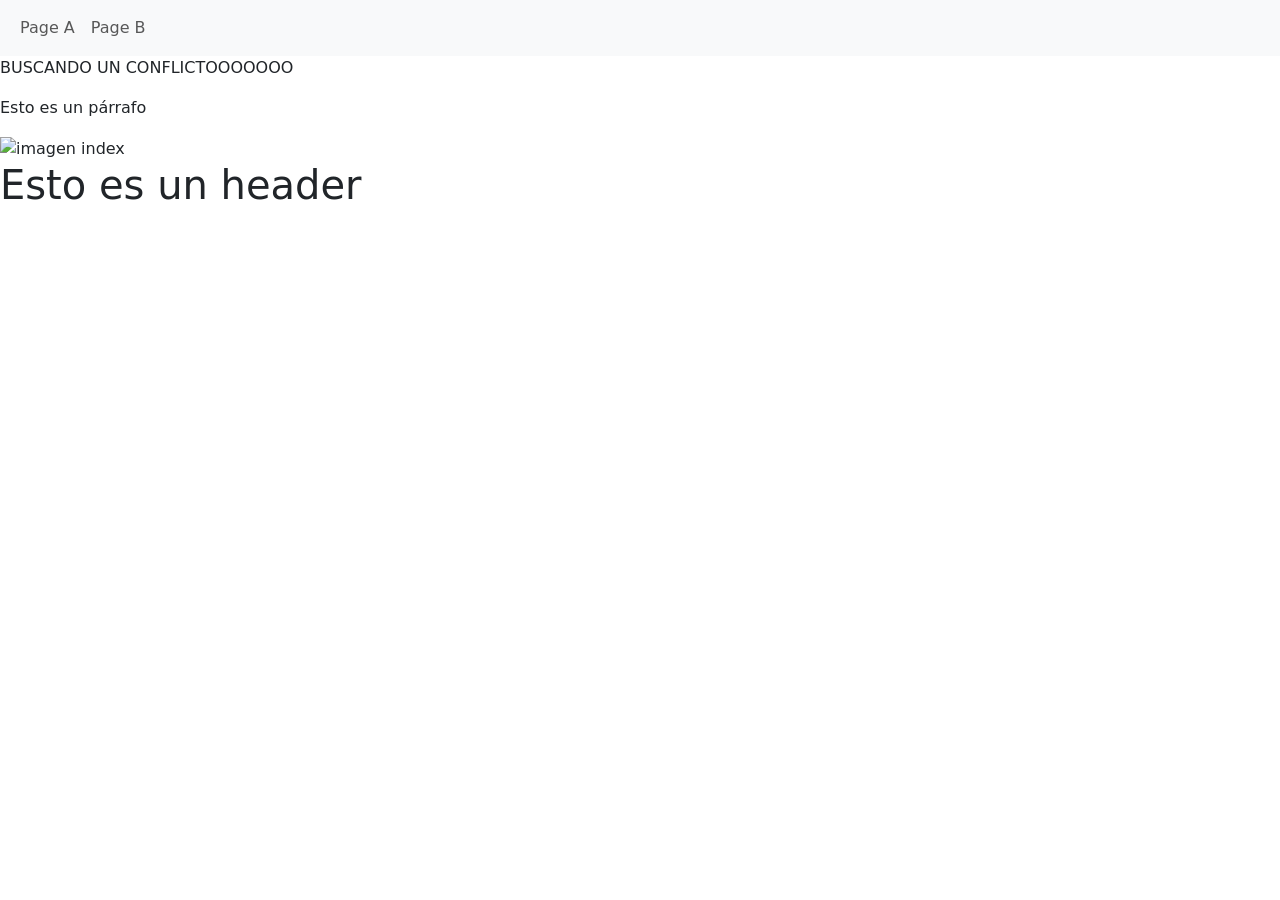
==== index.html @ a394bdd1 "Merge branch 'main' of https://github.com/ManuelLPZ17/SourceTreePractica_01_LP" ====
<!DOCTYPE html>
<html>
  <head>
    <meta charset='utf-8'>
    <link rel='stylesheet' href='styles/style.css'>
    <!-- AGREGA ESTAS DOS LÍNEAS: -->
    <link href='https://cdn.jsdelivr.net/npm/bootstrap@5.2.3/dist/css/bootstrap.min.css' rel='stylesheet'>
    <script src='https://cdn.jsdelivr.net/npm/bootstrap@5.2.3/dist/js/bootstrap.bundle.min.js'></script>
    <title>INICIO P01</title>
  </head>
  <body>
    <!-- AGREGA EL NAVBAR AL INICIO DEL BODY: -->
    <nav class='navbar navbar-expand-sm bg-light'>
      <div class='container-fluid'>
        <ul class='navbar-nav'>
          <li class='nav-item'><a class='nav-link' href='page_a.html'>Page A</a></li>
          <li class='nav-item'><a class='nav-link' href='page_b.html'>Page B</a></li>
        </ul>
      </div>
    </nav>
    <p>BUSCANDO UN CONFLICTOOOOOOO</p>
    <p>Esto es un párrafo</p>
    <img src='https://picsum.photos/400' alt='imagen index'>
    <h1>Esto es un header</h1>
  </body>
</html>
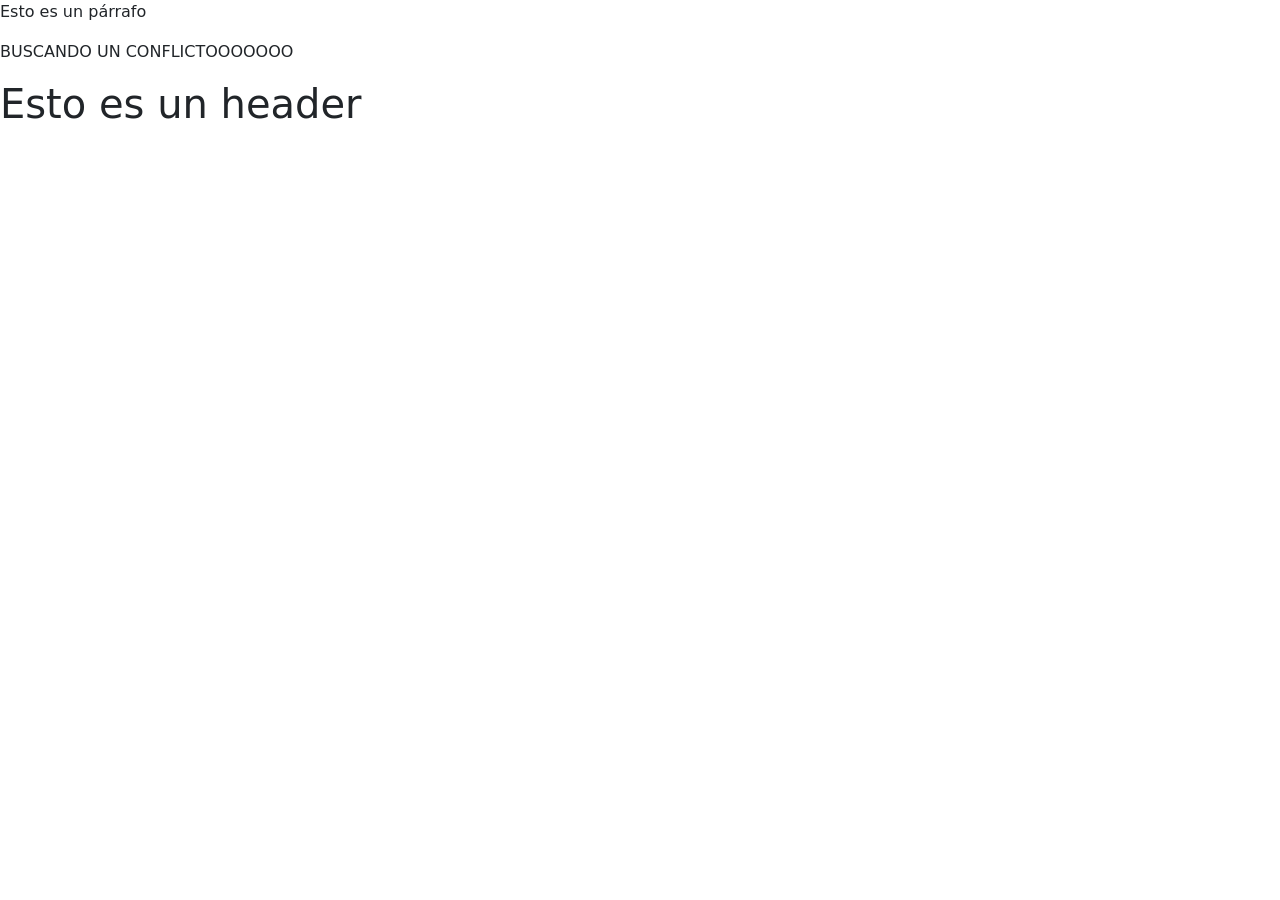
==== commit e23359f8: "Elimina navbar de index.html" ====
--- a/index.html
+++ b/index.html
@@ -10,17 +10,9 @@
   </head>
   <body>
     <!-- AGREGA EL NAVBAR AL INICIO DEL BODY: -->
-    <nav class='navbar navbar-expand-sm bg-light'>
-      <div class='container-fluid'>
-        <ul class='navbar-nav'>
-          <li class='nav-item'><a class='nav-link' href='page_a.html'>Page A</a></li>
-          <li class='nav-item'><a class='nav-link' href='page_b.html'>Page B</a></li>
-        </ul>
-      </div>
-    </nav>
+    
+    <p>Esto es un párrafo</p>
     <p>BUSCANDO UN CONFLICTOOOOOOO</p>
-    <p>Esto es un párrafo</p>
-    <img src='https://picsum.photos/400' alt='imagen index'>
     <h1>Esto es un header</h1>
   </body>
 </html>
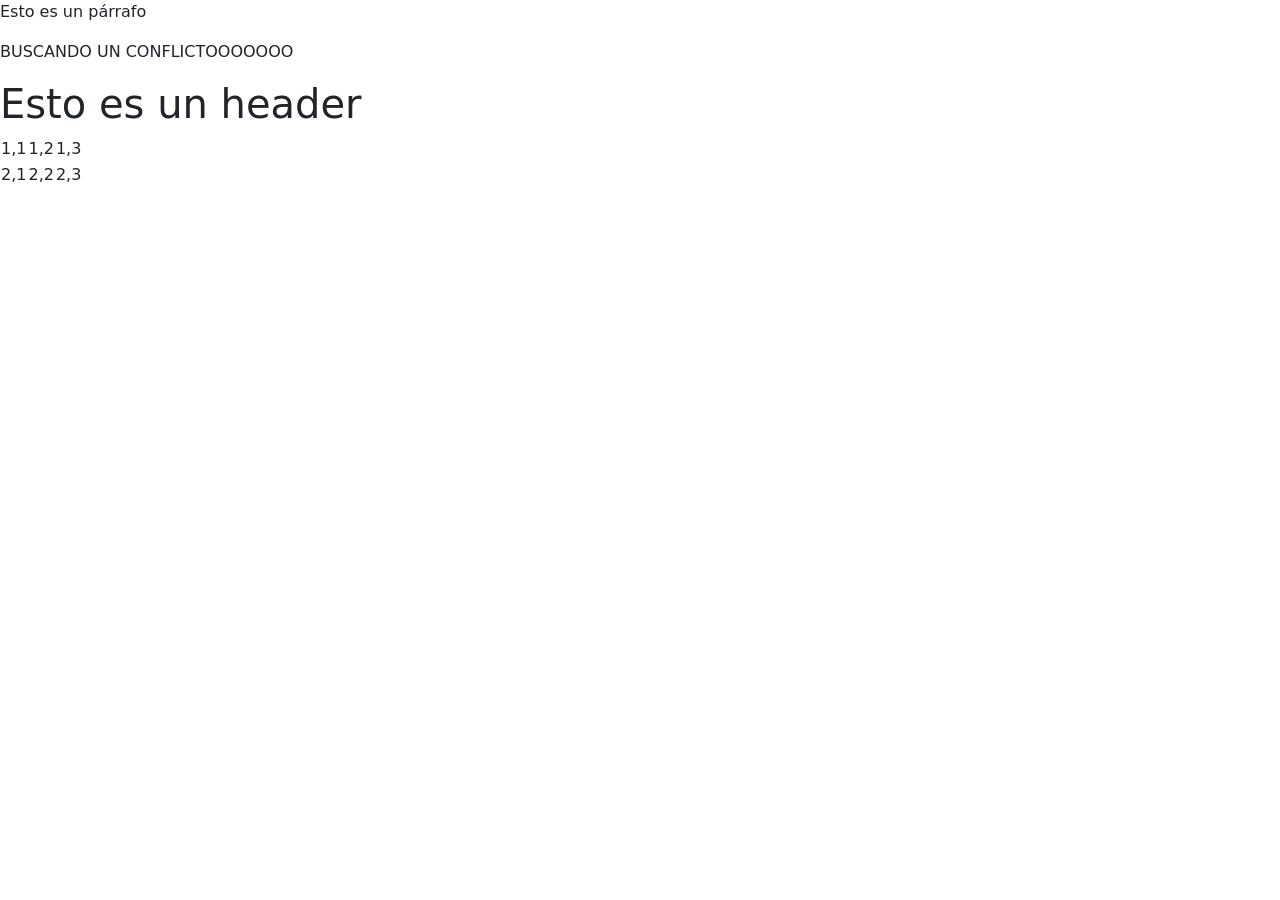
==== commit 067b9fd0: "Agrege tabla 2x3 en index.html" ====
--- a/index.html
+++ b/index.html
@@ -14,5 +14,18 @@
     <p>Esto es un párrafo</p>
     <p>BUSCANDO UN CONFLICTOOOOOOO</p>
     <h1>Esto es un header</h1>
+    <table>
+  <tr>
+    <td>1,1</td>
+    <td>1,2</td>
+    <td>1,3</td>
+  </tr>
+  <tr>
+    <td>2,1</td>
+    <td>2,2</td>
+    <td>2,3</td>
+  </tr>
+</table>
+
   </body>
 </html>
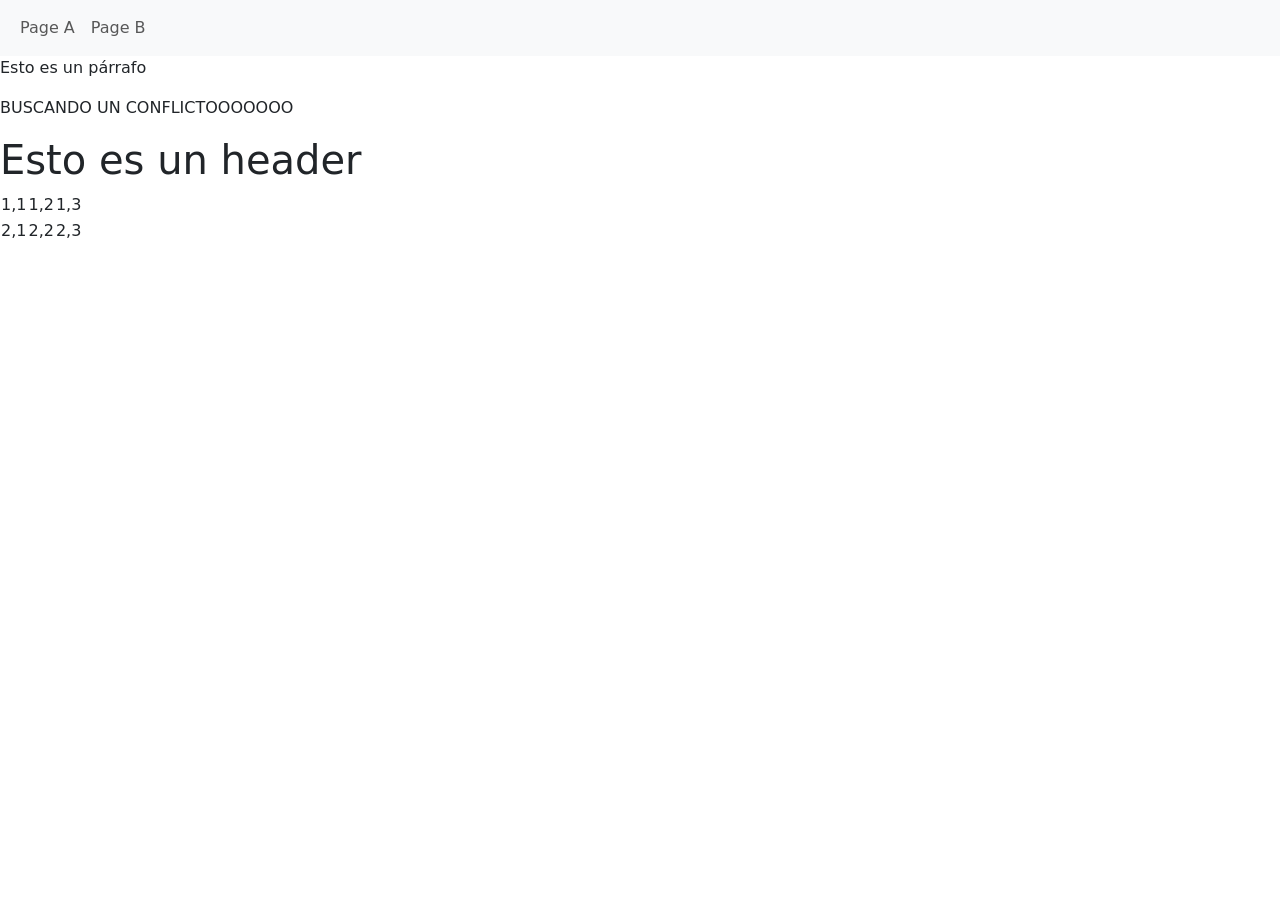
==== commit 1b5a4f32: "Revert "Elimina navbar de index.html" This reverts commit e23359f8e748dd70b0598ceeb5208656637278a7." ====
--- a/index.html
+++ b/index.html
@@ -10,7 +10,14 @@
   </head>
   <body>
     <!-- AGREGA EL NAVBAR AL INICIO DEL BODY: -->
-    
+    <nav class='navbar navbar-expand-sm bg-light'>
+      <div class='container-fluid'>
+        <ul class='navbar-nav'>
+          <li class='nav-item'><a class='nav-link' href='page_a.html'>Page A</a></li>
+          <li class='nav-item'><a class='nav-link' href='page_b.html'>Page B</a></li>
+        </ul>
+      </div>
+    </nav>
     <p>Esto es un párrafo</p>
     <p>BUSCANDO UN CONFLICTOOOOOOO</p>
     <h1>Esto es un header</h1>
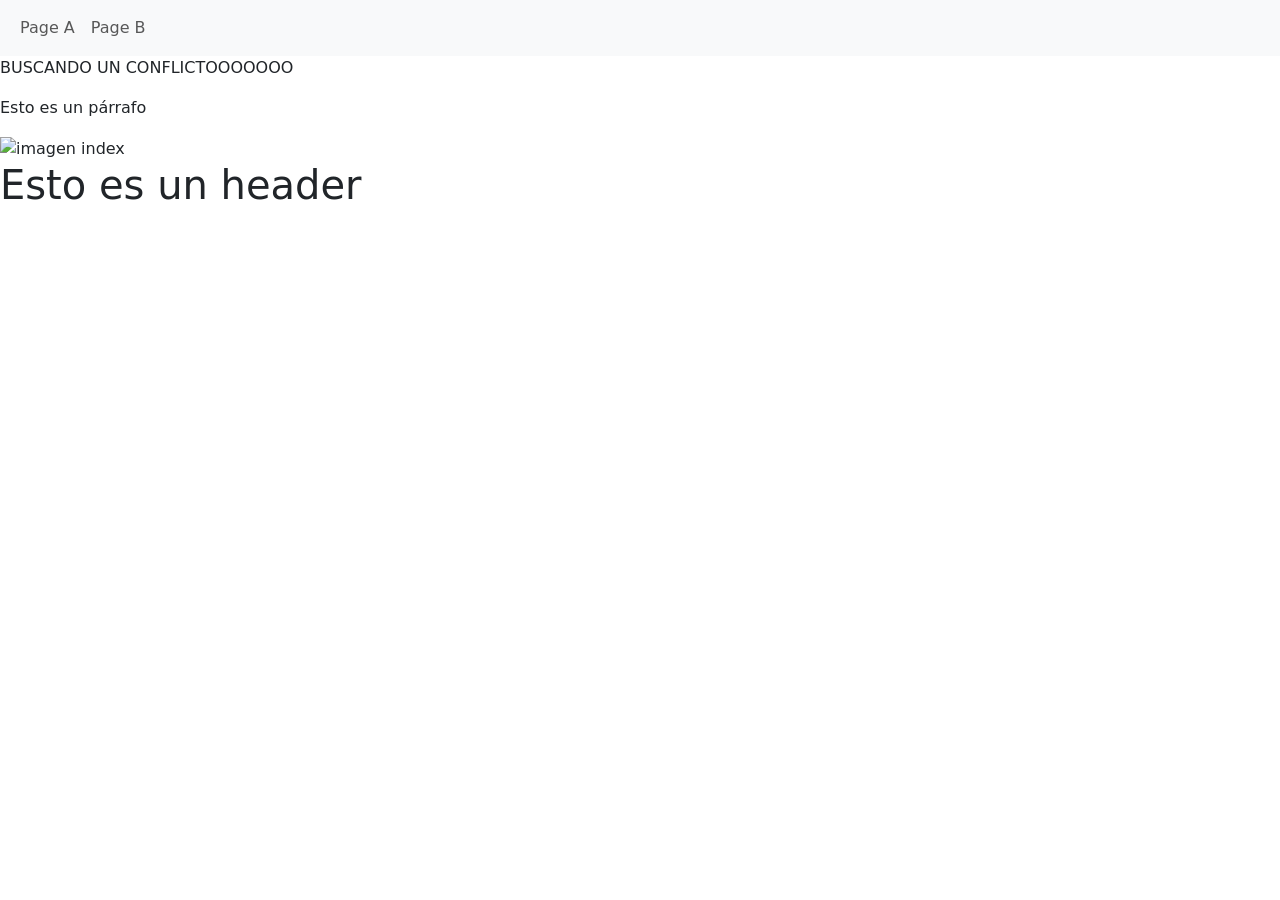
==== commit 7d799aa3: "Cambio para generar conflicto" ====
--- a/index.html
+++ b/index.html
@@ -6,7 +6,7 @@
     <!-- AGREGA ESTAS DOS LÍNEAS: -->
     <link href='https://cdn.jsdelivr.net/npm/bootstrap@5.2.3/dist/css/bootstrap.min.css' rel='stylesheet'>
     <script src='https://cdn.jsdelivr.net/npm/bootstrap@5.2.3/dist/js/bootstrap.bundle.min.js'></script>
-    <title>INICIO P01</title>
+    <title>Conflicto nestor</title>
   </head>
   <body>
     <!-- AGREGA EL NAVBAR AL INICIO DEL BODY: -->
@@ -18,21 +18,10 @@
         </ul>
       </div>
     </nav>
+    <p>BUSCANDO UN CONFLICTOOOOOOO</p>
     <p>Esto es un párrafo</p>
-    <p>BUSCANDO UN CONFLICTOOOOOOO</p>
+    <img src='https://picsum.photos/400' alt='imagen index'>
     <h1>Esto es un header</h1>
-    <table>
-  <tr>
-    <td>1,1</td>
-    <td>1,2</td>
-    <td>1,3</td>
-  </tr>
-  <tr>
-    <td>2,1</td>
-    <td>2,2</td>
-    <td>2,3</td>
-  </tr>
-</table>
-
+    <script src='scripts/script.js'></script>
   </body>
 </html>
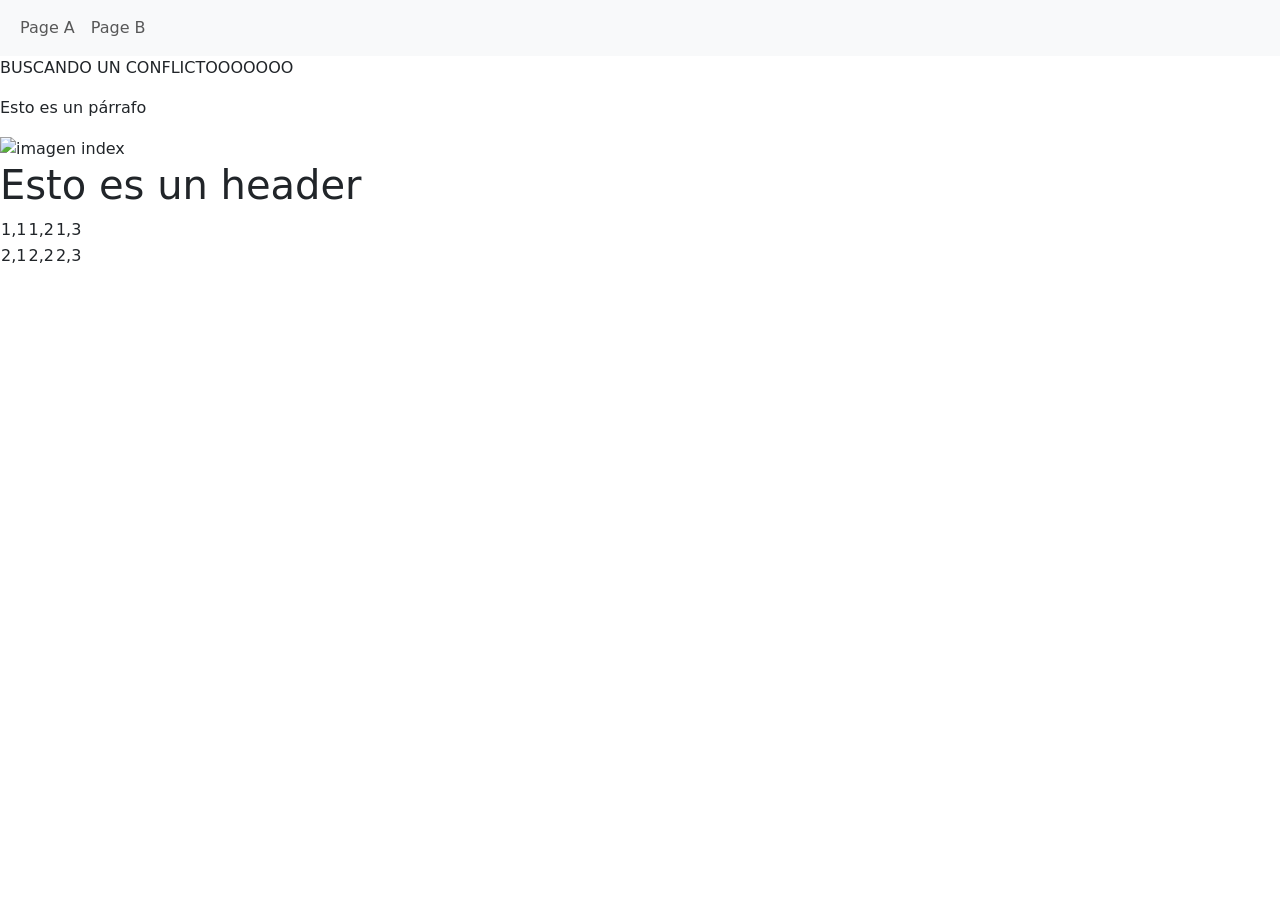
==== commit 5d264164: "modificaciones al index.html" ====
--- a/index.html
+++ b/index.html
@@ -6,7 +6,7 @@
     <!-- AGREGA ESTAS DOS LÍNEAS: -->
     <link href='https://cdn.jsdelivr.net/npm/bootstrap@5.2.3/dist/css/bootstrap.min.css' rel='stylesheet'>
     <script src='https://cdn.jsdelivr.net/npm/bootstrap@5.2.3/dist/js/bootstrap.bundle.min.js'></script>
-    <title>Conflicto nestor</title>
+    <title>Conflicto nestor Intento numero 3</title>
   </head>
   <body>
     <!-- AGREGA EL NAVBAR AL INICIO DEL BODY: -->
@@ -22,6 +22,19 @@
     <p>Esto es un párrafo</p>
     <img src='https://picsum.photos/400' alt='imagen index'>
     <h1>Esto es un header</h1>
+  <table>
+    <tr>
+      <td>1,1</td>
+      <td>1,2</td>
+      <td>1,3</td>
+    </tr>
+    <tr>
+      <td>2,1</td>
+      <td>2,2</td>
+      <td>2,3</td>
+    </tr>
+  </table>
+
     <script src='scripts/script.js'></script>
   </body>
 </html>
